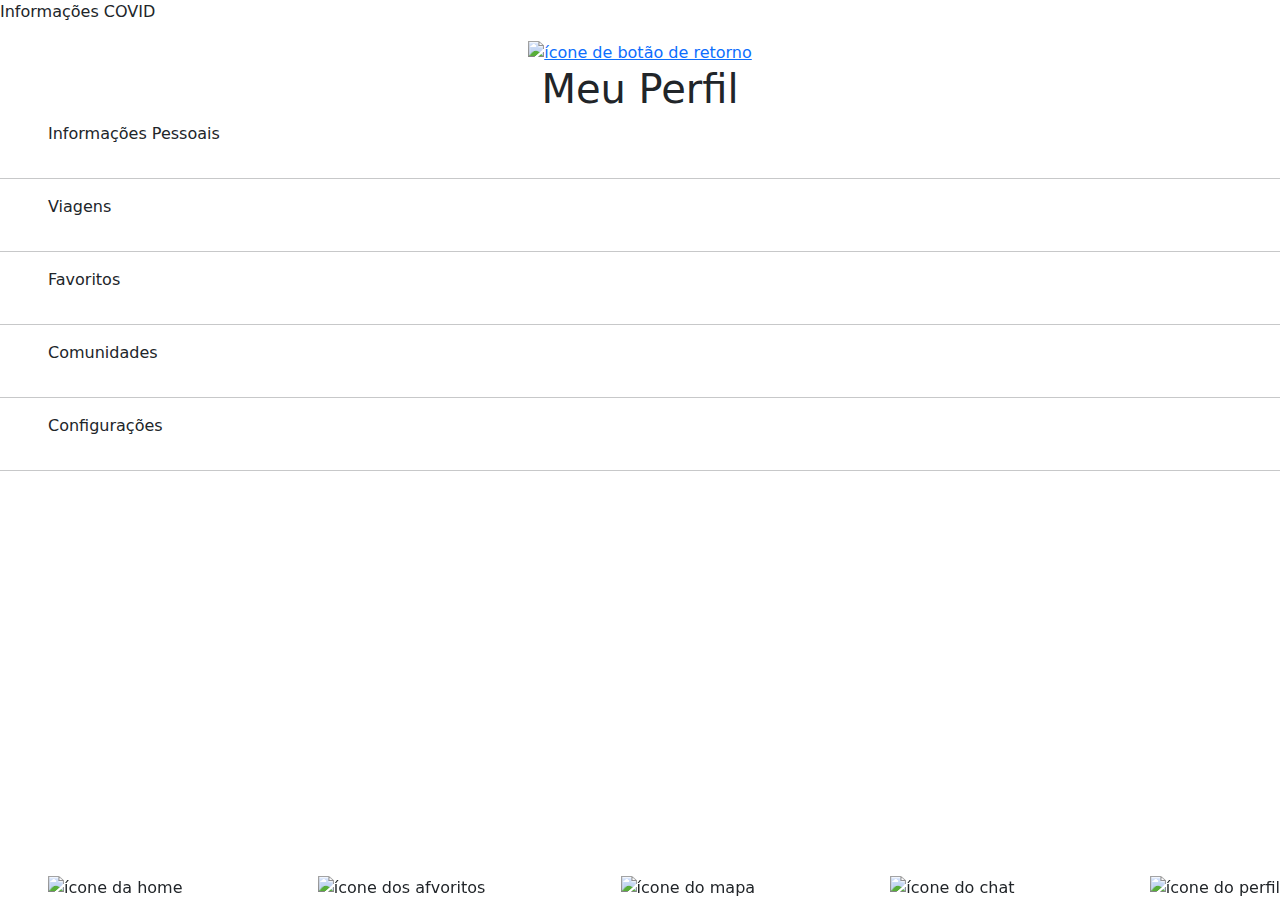
==== pagina_meu_perfil/index.html @ 5cc7c15d "first commit" ====
<!DOCTYPE html>
<html lang="pt-BR">
<head>
    <meta charset="UTF-8">
    <meta http-equiv="X-UA-Compatible" content="IE=edge">
    <meta name="viewport" content="width=device-width, initial-scale=1.0">
    <title>VISA</title>
    <link rel="stylesheet" href="https://cdn.jsdelivr.net/npm/bootstrap@5.2.1/dist/css/bootstrap.css">
    <link rel="stylesheet" href="/src/css_principal/styles.css">
    <link rel="stylesheet" href="/src/pagina_meu_perfil/css/styles.css">
</head>
<header>
    <div class="bar"><p id="bar-text">Informações COVID</p></div>
</header>
<main>
    <div class="text-center">
    <div class="sub-menu ">
        <a href="/src/pagina_login/login.html">
        <img src="/src/pagina_login/assets/back_arrow.svg" alt="ícone de botão de retorno">
      </a>
    </div>
    <h1>Meu Perfil</h1>
    
    </div>
<div class="d-flex flex-column border-top border-white p-30">

<a href="jogos.html" class="nav-item nav-link ms-lg-5"><p id="secundary-text">Informações Pessoais</p></a>
<hr class="solid" id="secundary">

<a href="jogos.html" class="nav-item nav-link ms-lg-5"><p id="secundary-text">Viagens </p></a>
<hr class="solid" id="secundary">
<a href="jogos.html" class="nav-item nav-link ms-lg-5"><p id="secundary-text"> Favoritos</p></a>
<hr class="solid" id="secundary">
<a href="jogos.html" class="nav-item nav-link ms-lg-5"><p id="secundary-text">Comunidades </p></a>
<hr class="solid" id="secundary">

<a href="jogos.html" class="nav-item nav-link ms-lg-5"><p id="secundary-text"> Configurações</p></a>
<hr class="solid" id="secundary">
</main>
    


<footer>
    <div class="container-fluid p-24 m-0 ">
        
        <nav class="navbar fixed-bottom navbar-collapse-lg p-0 navbar-light border-top border-white ">

            <a href="/src/pagina_login/login.html" class="nav-item nav-link ms-lg-5">
                <img class="change-my-color" src="/src/assets/house.svg" alt="ícone da home">
            </a>

            <a href="/src/pagina_login/login.html" class="nav-item nav-link ms-lg-5">
                <img class="change-my-color" src="/src/assets/heart.svg" alt="ícone dos afvoritos">
            </a>

            <a href="/src/pagina_login/login.html" class="nav-item nav-link ms-lg-5">
                <img class="change-my-color" src="/src/assets/globe-americas.svg" alt="ícone do mapa">
            </a>

            <a href="/src/pagina_login/login.html" class="nav-item nav-link ms-lg-5">
                <img class="change-my-color" src="/src/assets/chat-left.svg" alt="ícone do chat">
            </a>

            <a href="/src/pagina_login/login.html" class="nav-item nav-link ms-lg-5">
                <img class="change-my-color" src="/src/assets/person-circle.svg" alt="ícone do perfil">
            </a>
        
    </div>
            
        </nav>
    
</footer>
</html>
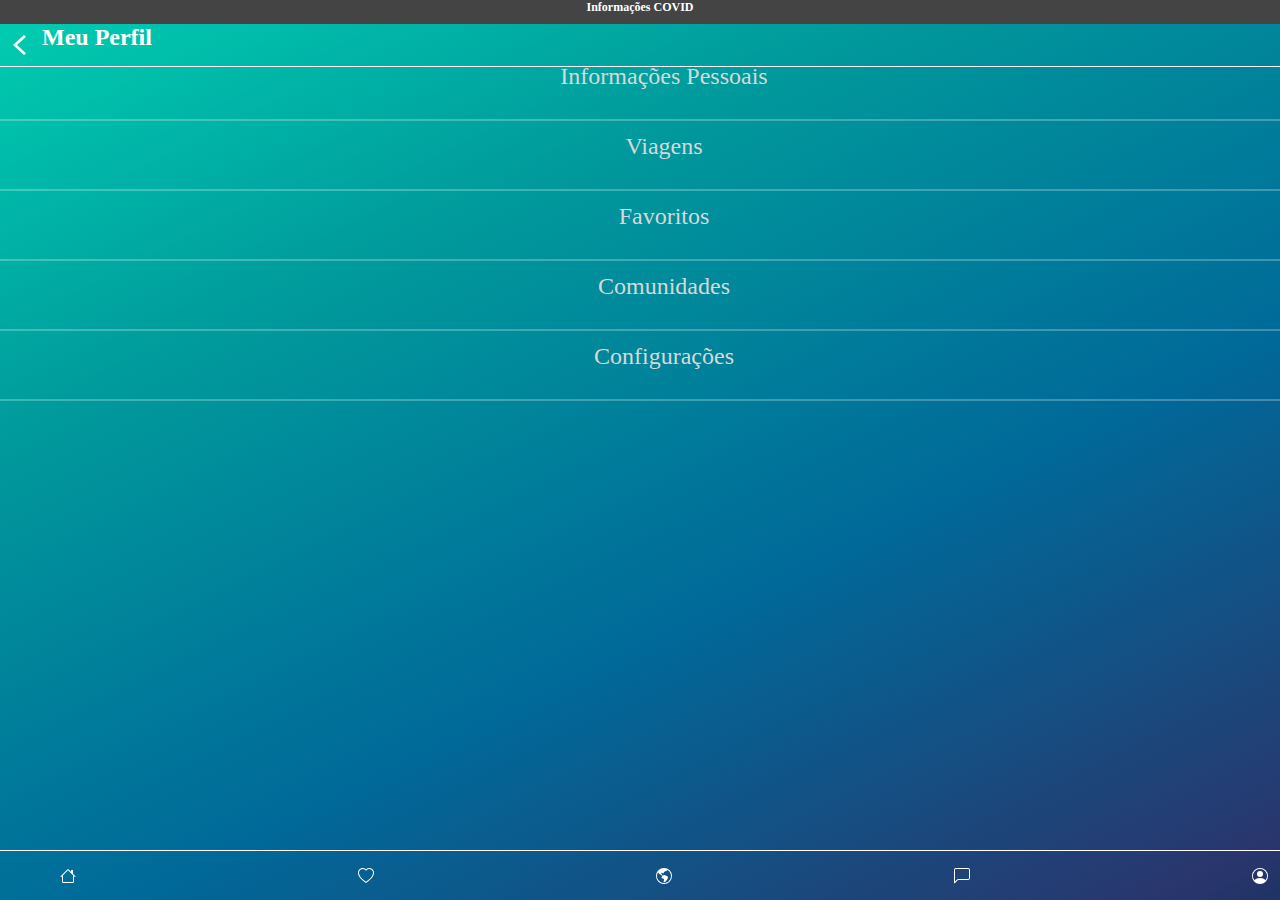
==== commit ff01f6b6: "-" ====
--- a/pagina_meu_perfil/index.html
+++ b/pagina_meu_perfil/index.html
@@ -6,21 +6,26 @@
     <meta name="viewport" content="width=device-width, initial-scale=1.0">
     <title>VISA</title>
     <link rel="stylesheet" href="https://cdn.jsdelivr.net/npm/bootstrap@5.2.1/dist/css/bootstrap.css">
-    <link rel="stylesheet" href="/src/css_principal/styles.css">
-    <link rel="stylesheet" href="/src/pagina_meu_perfil/css/styles.css">
+    <link rel="stylesheet" href="/pagina_meu_perfil/css/styles.css">
+    <link rel="stylesheet" href="/css_principal/styles.css">
 </head>
 <header>
     <div class="bar"><p id="bar-text">Informações COVID</p></div>
 </header>
+<body>
+    
 <main>
-    <div class="text-center">
-    <div class="sub-menu ">
-        <a href="/src/pagina_login/login.html">
-        <img src="/src/pagina_login/assets/back_arrow.svg" alt="ícone de botão de retorno">
+    <div class="d-flex">
+    <div class="text-left sub-menu ">
+    
+        <a href="/pagina_login/login.html">
+        <img src="/pagina_login/assets/back_arrow.svg" alt="ícone de botão de retorno">
       </a>
     </div>
-    <h1>Meu Perfil</h1>
+      <div class="align-items-center">
+      <h1 >Meu Perfil</h1>
     
+    </div>
     </div>
 <div class="d-flex flex-column border-top border-white p-30">
 
@@ -45,24 +50,24 @@
         
         <nav class="navbar fixed-bottom navbar-collapse-lg p-0 navbar-light border-top border-white ">
 
-            <a href="/src/pagina_login/login.html" class="nav-item nav-link ms-lg-5">
-                <img class="change-my-color" src="/src/assets/house.svg" alt="ícone da home">
+            <a href="/pagina_login/login.html" class="nav-item nav-link ms-lg-5">
+                <img class="change-my-color" src="/assets/house.svg" alt="ícone da home">
             </a>
 
-            <a href="/src/pagina_login/login.html" class="nav-item nav-link ms-lg-5">
-                <img class="change-my-color" src="/src/assets/heart.svg" alt="ícone dos afvoritos">
+            <a href="/pagina_login/login.html" class="nav-item nav-link ms-lg-5">
+                <img class="change-my-color" src="/assets/heart.svg" alt="ícone dos afvoritos">
             </a>
 
-            <a href="/src/pagina_login/login.html" class="nav-item nav-link ms-lg-5">
-                <img class="change-my-color" src="/src/assets/globe-americas.svg" alt="ícone do mapa">
+            <a href="/pagina_login/login.html" class="nav-item nav-link ms-lg-5">
+                <img class="change-my-color" src="/assets/globe-americas.svg" alt="ícone do mapa">
             </a>
 
-            <a href="/src/pagina_login/login.html" class="nav-item nav-link ms-lg-5">
-                <img class="change-my-color" src="/src/assets/chat-left.svg" alt="ícone do chat">
+            <a href="/pagina_login/login.html" class="nav-item nav-link ms-lg-5">
+                <img class="change-my-color" src="/assets/chat-left.svg" alt="ícone do chat">
             </a>
 
-            <a href="/src/pagina_login/login.html" class="nav-item nav-link ms-lg-5">
-                <img class="change-my-color" src="/src/assets/person-circle.svg" alt="ícone do perfil">
+            <a href="/pagina_login/login.html" class="nav-item nav-link ms-lg-5">
+                <img class="change-my-color" src="/assets/person-circle.svg" alt="ícone do perfil">
             </a>
         
     </div>
@@ -70,4 +75,6 @@
         </nav>
     
 </footer>
+<script src="https://cdn.jsdelivr.net/npm/bootstrap@5.2.2/dist/js/bootstrap.bundle.min.js" integrity="sha384-OERcA2EqjJCMA+/3y+gxIOqMEjwtxJY7qPCqsdltbNJuaOe923+mo//f6V8Qbsw3" crossorigin="anonymous"></script>
+</body>
 </html>
--- a/pagina_meu_perfil/css/styles.css
+++ b/pagina_meu_perfil/css/styles.css
@@ -0,0 +1,62 @@
+body{
+    height: 100vh;
+}
+.bar{
+    height: 24px;
+    background-color: #444;
+}
+h1{
+        font-family: IBMPlexSans;
+        font-size: 24px;
+        font-weight: bold;
+        font-stretch: normal;
+        font-style: normal;
+        line-height: normal;
+        letter-spacing: normal;
+        color: #fff;
+      
+}
+p#bar-text{
+    
+        font-family: Poppins;
+        font-size: 12px;
+        font-weight: bold;
+        font-stretch: normal;
+        font-style: normal;
+        line-height: normal;
+        letter-spacing: normal;
+        color: #fff;
+        text-align: center;
+}
+
+p#secundary-text{
+
+    font-family: IBMPlexSans;
+    font-size: 24px;
+    font-weight: 500;
+    font-stretch: normal;
+    font-style: normal;
+    line-height: 0.83;
+    letter-spacing: normal;
+    text-align: center;
+    color: #d8d8d8;
+    
+}
+
+hr.solid {
+    border-top: 3px solid rgb(255, 255, 255);
+  }
+
+hr.solid#secundary{
+    border-top: 2px solid rgb(255, 255, 255);
+}
+
+.sub-menu {
+    display: flex;
+    flex-direction: row;
+    gap: 60px;
+    
+  }
+.change-my-color{
+    filter: brightness(0) invert(1);
+    }--- a/css_principal/styles.css
+++ b/css_principal/styles.css
@@ -0,0 +1,16 @@
+body {
+    
+    background-size: cover;
+    background-repeat: no-repeat;
+    background-image: linear-gradient(154deg, #00e5ba -12%, #009a9c 29%, #006999 63%, #29366d 96%, #00284c 112%);
+    }
+
+/* Navbar links */
+.navbar a {
+    float: left;
+    text-align: center;
+    padding: 12px;
+    color: white;
+    text-decoration: none;
+    font-size: 17px;
+  }